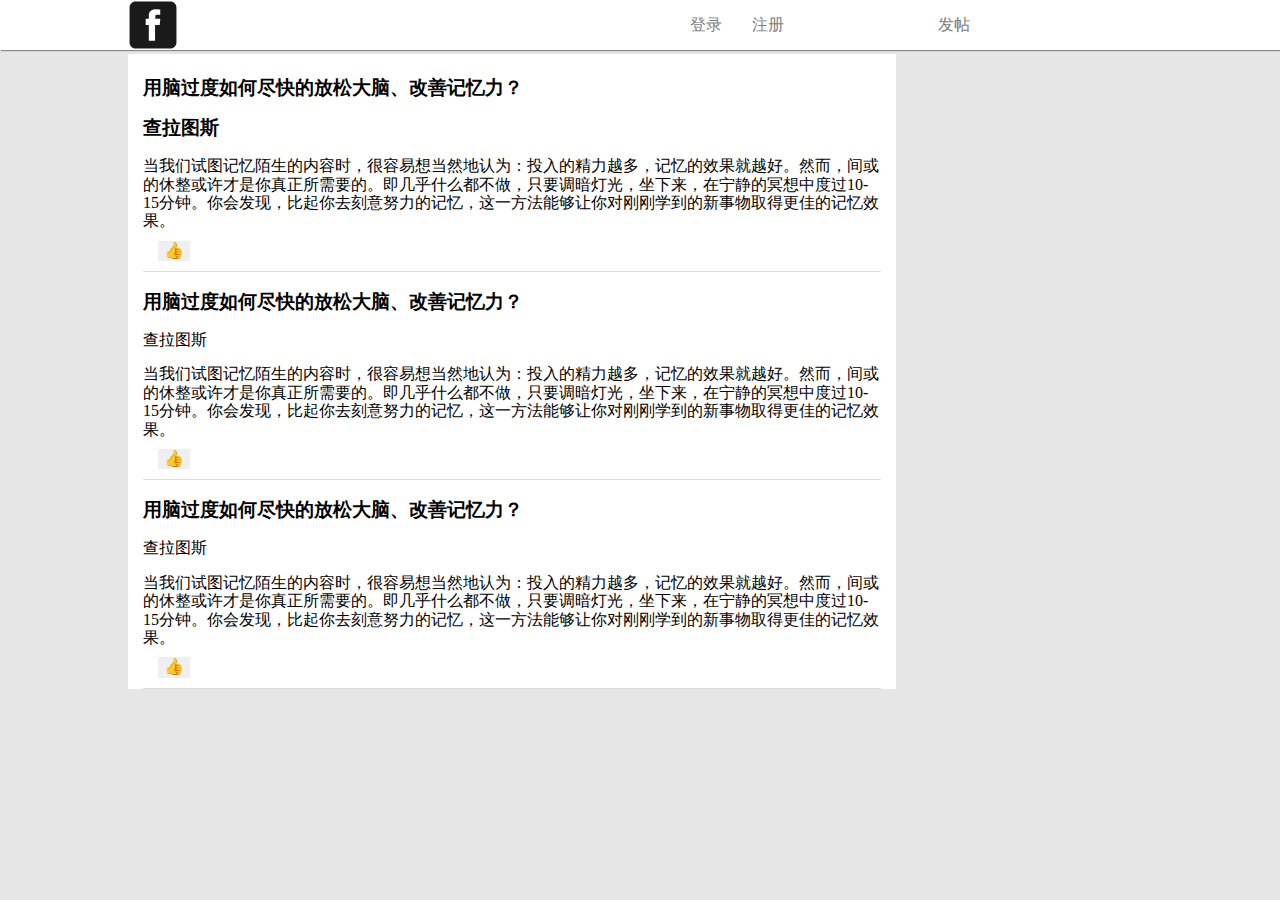
==== index.html @ fa67aa28 "init index.html" ====
<!doctype html>
<html>
<head>
    <meta charset="utf-8">
    <title>Future</title>
    <meta name="viewport" content="initial-scale=1,width=device-width"/> 
	<link rel="stylesheet" href="css/normalize.css">
    <link rel="stylesheet" href="css/header.css">
	<link rel=stylesheet href="css/container.css">
	<link rel="stylesheet" href="css/icon.css">
	<link rel="stylesheet" href="css/btn.css">
	<style>
		body{
			background-color: #e6e6e6
		}
		div,header{
			/*border: 0.1px solid;*/
		}
	</style>
</head>
<body>
<header>
        <img src="img/if_facebook__social__media_icon_2986194.svg" alt="Amazing line art of a scone" class="img-responsive"/>
        <a href="#" class="ListItem">登录</a>
        <a href="#" class="ListItem">注册</a>
        <a href="#" class="ListItem">发帖</a>
</header>
	<div class="container">
		<div class="mypanel">
			<header class="mypanel-title">
			    <h3 >用脑过度如何尽快的放松大脑、改善记忆力？ </h3>
		    </header>
			<div class="mypanel-author">
				<h3 class="mypanel-title">查拉图斯</h3>
		    </div>
			<main class="mypanel-body">
				当我们试图记忆陌生的内容时，很容易想当然地认为：投入的精力越多，记忆的效果就越好。然而，间或的休整或许才是你真正所需要的。即几乎什么都不做，只要调暗灯光，坐下来，在宁静的冥想中度过10-15分钟。你会发现，比起你去刻意努力的记忆，这一方法能够让你对刚刚学到的新事物取得更佳的记忆效果。
			</main>
			<footer>
				<button class="btn">👍</button>
			</footer>
		</div>
		
	
		<div class="mypanel">
			<header class="mypanel-title">
			    <h3 >用脑过度如何尽快的放松大脑、改善记忆力？ </h3>
		    </header>
			<div class="mypanel-author">
				<p>查拉图斯</p>
		    </div>
			<main class="mypanel-body">
				当我们试图记忆陌生的内容时，很容易想当然地认为：投入的精力越多，记忆的效果就越好。然而，间或的休整或许才是你真正所需要的。即几乎什么都不做，只要调暗灯光，坐下来，在宁静的冥想中度过10-15分钟。你会发现，比起你去刻意努力的记忆，这一方法能够让你对刚刚学到的新事物取得更佳的记忆效果。
			</main>
			<footer>
				<button class="btn">👍</button>
			</footer>
		</div>
<!--		<button type="button" class="btn btn-default" aria-label="Left Align">
  <span class="glyphicon glyphicon-user" aria-hidden="true"></span>
</button>
		<button type="button" class="btn btn-default" aria-label="Left Align">
  <span class="glyphicon glyphicon-user" aria-hidden="true"></span>
</button>
		<button type="button" class="btn btn-default" aria-label="Left Align">
  <span class="glyphicon glyphicon-cloud" aria-hidden="true"></span>
</button>-->
	    <div class="mypanel">
			<header class="mypanel-title">
			    <h3 >用脑过度如何尽快的放松大脑、改善记忆力？ </h3>
		    </header>
			<div class="mypanel-author">
				<p >查拉图斯</p>
		    </div>
			<main class="mypanel-body">
				当我们试图记忆陌生的内容时，很容易想当然地认为：投入的精力越多，记忆的效果就越好。然而，间或的休整或许才是你真正所需要的。即几乎什么都不做，只要调暗灯光，坐下来，在宁静的冥想中度过10-15分钟。你会发现，比起你去刻意努力的记忆，这一方法能够让你对刚刚学到的新事物取得更佳的记忆效果。
			</main>
			<footer>
				<button class="btn">👍</button>
			</footer>
		</div>
	</div>
	</body>
</html>
---- css/header.css ----
/*适应大屏幕*/

/*整体布局*/
body > header {
        background-color:white;
        font-family: 'Oswald', sans-serif;
        font-size: 1rem;
        min-height: 2.75rem;
        display: flex;
        align-items: center;
    	padding: 0 10%;
	    flex-direction: row;
	    box-shadow: 1px 1px 1px #888888;
	    /*flex-direction: column;*/
}/*给每个css背景色，这样他不会受到默认颜色的影响，更有独立性！！*/

.img-responsive {
  display: block;
  max-width: 100%;
  height: auto;
}


/*每个导航的样式*/
body > header a{
	text-decoration:none;
	color: gray;
    text-decoration: none;
    text-shadow:  1px px 1px black;
}

body > header img{
	/*height: 30px;为什么设置宽度没用？*/
	width: 50px
}


/*导航链接的布局*/
 body > header a:nth-child(2){
        margin-left: 50%;
}

 body > header a:nth-last-child(1){
	 float: left;
        margin-left:15%;
}

body > header a:nth-last-child(2){
	margin-left: 30px;
}
---- css/container.css ----
.container{
    padding-right: 15px;
    padding-left: 15px;
    margin-right: 30%;
    margin-left: 10%;
	background-color: white;
	margin-top: 4px;
	padding-top: 4px
}

.panel {
  margin-bottom: 10px;
  background-color: #fff;
  border: 1px solid transparent;
  border-radius: 4px;
  -webkit-box-shadow: 0 1px 1px rgba(0, 0, 0, .05);
          box-shadow: 0 1px 1px rgba(0, 0, 0, .05);
}

.panel-body {
  padding: 15px;
}

.panel-heading {
  padding: 10px 15px;
  border-bottom: 1px solid transparent;
  border-top-left-radius: 3px;
  border-top-right-radius: 3px;
}

.panel-title {
  margin-top: 0;
  margin-bottom: 0;
  font-size: 16px;
  color: inherit;/*有必要！！！*/
}

.panel-footer {
  padding: 10px 15px;
  background-color: #f5f5f5;
  border-top: 1px solid #ddd;
  border-bottom-right-radius: 3px;
  border-bottom-left-radius: 3px;
}

.mypanel{
	border-bottom: 1px solid #ddd;
}

.mypanel > footer {
  padding: 10px 15px;
  background-color: /*#f2f2f2*/;
  /*border-top: 1px solid #ddd;*/
  border-bottom-right-radius: 10px;
  border-bottom-left-radius: 10px;
}

.mypanel-author{
	font-size: 16px;
	font-family:"Times New Roman", Times, serif;
}
---- css/icon.css ----
@font-face {
  font-family: 'Glyphicons Halflings';

  src: url('../fonts/glyphicons-halflings-regular.eot');
  src: url('../fonts/glyphicons-halflings-regular.eot?#iefix') format('embedded-opentype'), url('../fonts/glyphicons-halflings-regular.woff2') format('woff2'), url('../fonts/glyphicons-halflings-regular.woff') format('woff'), url('../fonts/glyphicons-halflings-regular.ttf') format('truetype'), url('../fonts/glyphicons-halflings-regular.svg#glyphicons_halflingsregular') format('svg');
}

.glyphicon {
  position: relative;
  top: 1px;
  display: inline-block;
  font-family: 'Glyphicons Halflings';
  font-style: normal;
  font-weight: normal;
  line-height: 1;

  -webkit-font-smoothing: antialiased;
  -moz-osx-font-smoothing: grayscale;
}

.glyphicon-cloud:before {
  content: "\2601";
}

.glyphicon-user:before {
  content: "\e008";
}
---- css/btn.css ----
.btn{
	border: 1px;
	
}
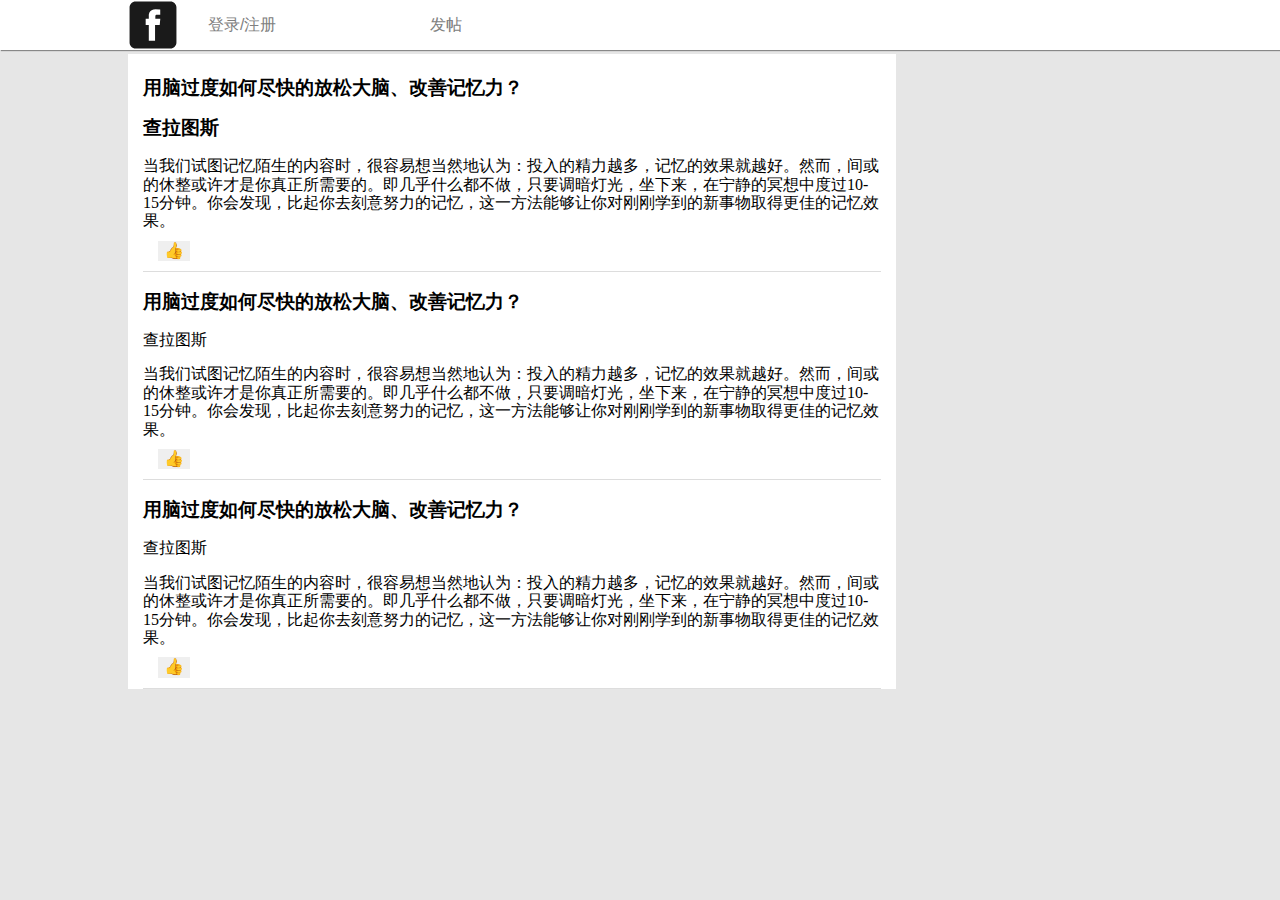
==== commit f94c5b0e: "简陋的主页 登录页 提交页 文章页" ====
--- a/index.html
+++ b/index.html
@@ -5,9 +5,9 @@
     <title>Future</title>
     <meta name="viewport" content="initial-scale=1,width=device-width"/> 
 	<link rel="stylesheet" href="css/normalize.css">
-    <link rel="stylesheet" href="css/header.css">
+	<link rel="stylesheet" href="css/header.css">
 	<link rel=stylesheet href="css/container.css">
-	<link rel="stylesheet" href="css/icon.css">
+	<!--<link rel="stylesheet" href="css/icon.css">-->
 	<link rel="stylesheet" href="css/btn.css">
 	<style>
 		body{
@@ -21,10 +21,10 @@
 <body>
 <header>
         <img src="img/if_facebook__social__media_icon_2986194.svg" alt="Amazing line art of a scone" class="img-responsive"/>
-        <a href="#" class="ListItem">登录</a>
-        <a href="#" class="ListItem">注册</a>
-        <a href="#" class="ListItem">发帖</a>
+        <a href="./login.html" class="ListItem">登录/注册</a>
+        <a href="./edit.html" class="ListItem">发帖</a>
 </header>
+
 	<div class="container">
 		<div class="mypanel">
 			<header class="mypanel-title">
--- a/css/btn.css
+++ b/css/btn.css
@@ -1,4 +1,3 @@
 .btn{
 	border: 1px;
-	
 }